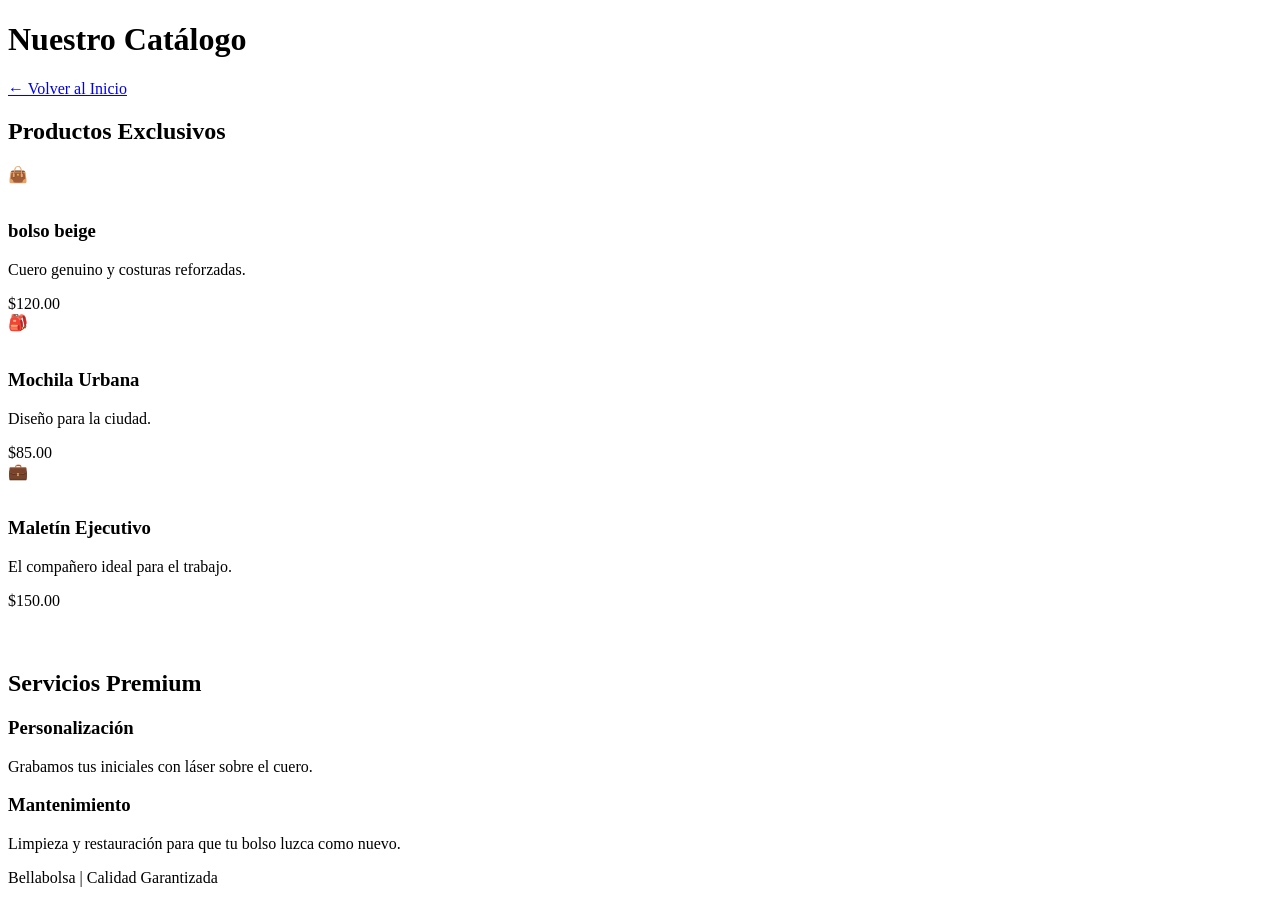
==== catalogo.html @ 5bd82f14 "Create catalogo.html for product and service display" ====
<!DOCTYPE html>
<html lang="es">

<head>
    <meta charset="UTF-8">
    <meta name="viewport" content="width=device-width, initial-scale=1.0">
    <title>Catálogo - Bellabolsa</title>
    <link rel="stylesheet" href="styles.css">
</head>

<body class="catalogo-page">

    <div class="header-catalogo">
        <h1>Nuestro Catálogo</h1>
        <a href="index.html" class="btn-volver">← Volver al Inicio</a>
    </div>

    <div class="container">
        <h2>Productos Exclusivos</h2>
        <div class="grid">
            <div class="card">
                <div class="img-placeholder">👜</div>
                <img src="https://encrypted-tbn0.gstatic.com/images?q=tbn:ANd9GcR5CQ_DNnkX4C4apJwAR1BJdRgG3usT44vYag&s"
                    onerror="" alt=""  >
                <h3>bolso beige</h3>
                <p>Cuero genuino y costuras reforzadas.</p>
                <span class="price">$120.00</span>
            </div>
            <div class="card">
                <div class="img-placeholder">🎒</div>
                <img src="https://media.falabella.com/falabellaCO/126041996_01/public" onerror="" alt="" height="230">
                <h3>Mochila Urbana</h3>
                <p>Diseño para la ciudad.</p>
                <span class="price">$85.00</span>
            </div>
            <div class="card">
                <div class="img-placeholder">💼</div>
                <img src="https://static.vecteezy.com/system/resources/thumbnails/056/485/464/small/luxury-leather-executive-briefcase-bag-png.png"
                    onerror="" alt="" height="250">
                <h3>Maletín Ejecutivo</h3>
                <p>El compañero ideal para el trabajo.</p>
                <span class="price">$150.00</span>
            </div>
        </div>

        <h2 style="margin-top: 60px;">Servicios Premium</h2>
        <div class="grid">
            <div class="card service-card">
                <h3>Personalización</h3>
                <p>Grabamos tus iniciales con láser sobre el cuero.</p>
            </div>
            <div class="card service-card">
                <h3>Mantenimiento</h3>
                <p>Limpieza y restauración para que tu bolso luzca como nuevo.</p>
            </div>
        </div>
    </div>

    <footer>
        <p>Bellabolsa | Calidad Garantizada</p>
    </footer>
</body>

</html>
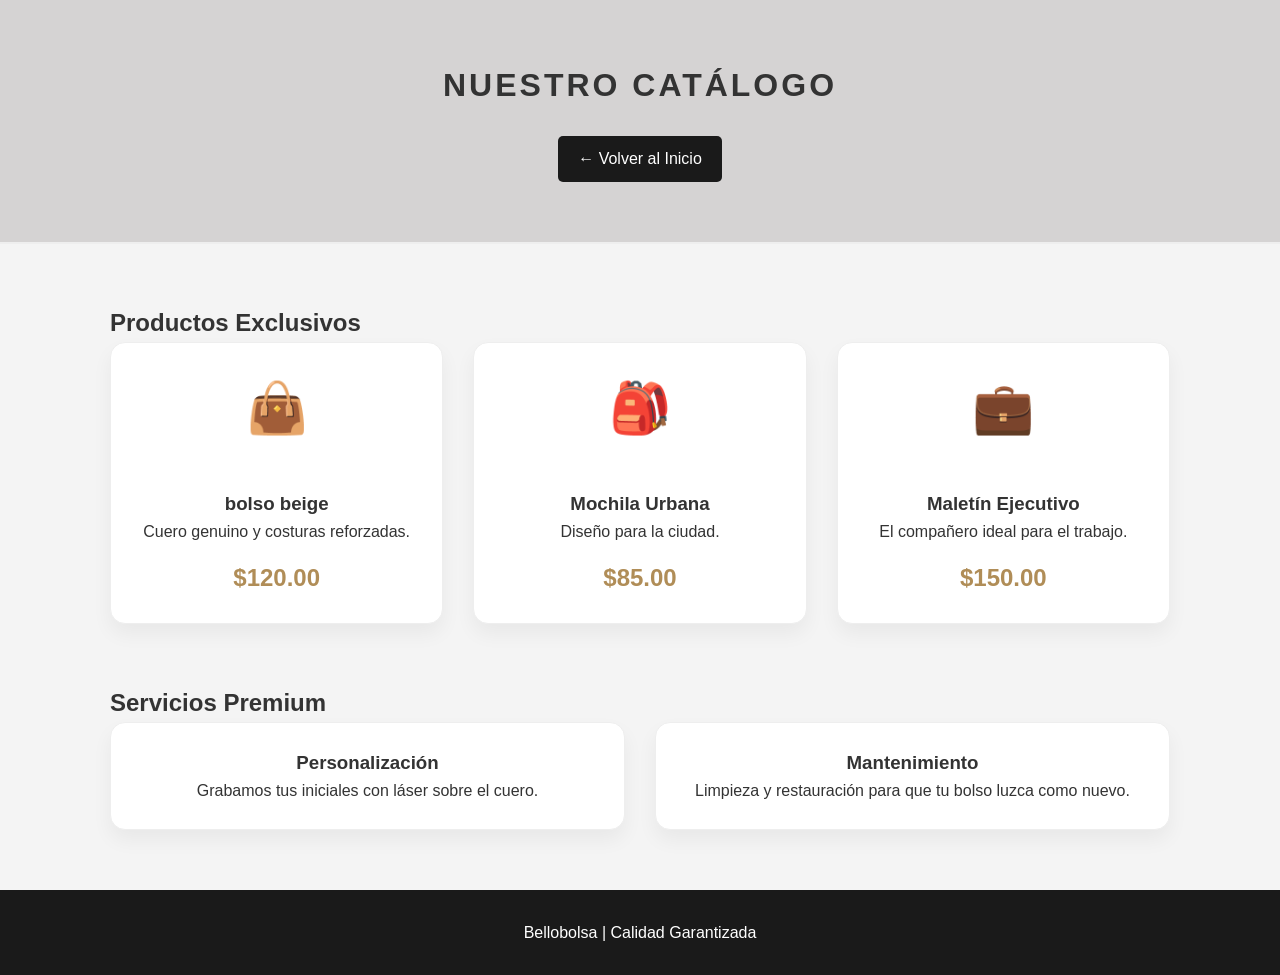
==== commit f7cdcc0b: "Fix typo in footer text from 'Bellabolsa' to 'Bellobolsa'" ====
--- a/catalogo.html
+++ b/catalogo.html
@@ -57,7 +57,7 @@
     </div>
 
     <footer>
-        <p>Bellabolsa | Calidad Garantizada</p>
+        <p>Bellobolsa | Calidad Garantizada</p>
     </footer>
 </body>
 
--- a/styles.css
+++ b/styles.css
@@ -0,0 +1,165 @@
+/* Configuración General */
+* {
+    box-sizing: border-box;
+    margin: 0; padding: 0;
+    }
+body { 
+    font-family: 'Segoe UI', sans-serif;
+    line-height: 1.6;
+    color: #333;
+    background: #f4f4f4;
+    scroll-behavior: smooth;
+    }
+
+/* Navegación */
+nav { 
+    background: #1a1a1a;
+    padding: 1rem;
+    display: flex;
+    justify-content: center;
+    position: sticky;
+    top: 0;
+    z-index: 1000;
+ }
+nav a { 
+    color: #fff;
+    text-decoration: none;
+    margin: 0 20px;
+    font-weight: bold;
+    transition: 0.3s;
+    }
+nav a:hover { color: #d4af37; }
+
+/* Headers */
+header, .header-catalogo { 
+    background: #D5D3D3;
+    padding: 60px 20px;
+    text-align: center;
+    border-bottom: 2px solid #eee;
+    }
+
+h1 { 
+    text-transform: uppercase;
+    letter-spacing: 3px;
+    margin-bottom: 10px; 
+}
+
+/* Contenedores */
+.container { 
+    max-width: 1100px;
+    margin: 40px auto;
+    padding: 20px; }
+section { 
+    margin-bottom: 50px;
+    background: white;
+    padding: 30px;
+    border-radius: 10px;
+    box-shadow: 0 5px 15px rgba(0,0,0,0.05); 
+
+}
+
+/* Formulario */
+form { 
+    display: flex;
+    flex-direction: column;
+ }
+input, textarea {
+    padding: 12px;
+    margin-bottom: 20px;
+    border: 1px solid #ddd;
+    border-radius: 5px;
+ }
+button { background: #1a1a1a;
+    color: white;
+    padding: 15px;
+    border: none;
+    border-radius: 5px;
+    cursor: pointer;
+    font-weight: bold;
+    transition: 0.3s;
+ }
+button:hover { background: #d4af37;
+}
+
+/* Botón Volver */
+.btn-volver { display: inline-block;
+    margin-top: 15px;
+    padding: 10px 20px;
+    background: #1a1a1a;
+    color: white;
+    text-decoration: none;
+    border-radius: 5px;
+    transition: 0.3s;
+}
+.btn-volver:hover {
+    background: #d4af37;
+    transform: scale(1.05);
+}
+
+/* Grid y Tarjetas */
+.grid {
+    display: grid;
+    grid-template-columns: repeat(auto-fit, minmax(280px, 1fr));
+    gap: 30px;
+}
+.card {
+    background: white;
+    padding: 25px;
+    border-radius: 15px;
+    text-align: center;
+    box-shadow: 0 10px 20px rgba(0,0,0,0.05);
+    border: 1px solid #eee;
+ }
+.img-placeholder {
+    font-size: 50px;
+    margin-bottom: 15px;
+    transition: transform 0.5s ease;
+}
+
+/* --- ANIMACIONES --- */
+@keyframes entrada {
+    from { opacity: 0; transform: translateY(40px); }
+    to { opacity: 1; transform: translateY(0); }
+}
+
+.card { animation: entrada 0.8s ease-out forwards; }
+
+/* Efecto Hover en Tarjetas */
+.card:hover {
+    transform: translateY(-12px);
+    box-shadow: 0 15px 35px rgba(0,0,0,0.1);
+    border-color: #d4af37;
+    transition: all 0.4s ease;
+}
+.card:hover .img-placeholder {
+    transform: scale(1.2) rotate(5deg);
+}
+
+/* Animación del Precio */
+.price {
+    display: block;
+    margin-top: 15px;
+    font-size: 1.5rem;
+    font-weight: bold;
+    color: #b08d57;
+    transition: 0.3s;
+}
+.card:hover .price {
+    animation: latido 1s infinite;
+}
+
+@keyframes latido {
+    0% { transform: scale(1); }
+    50% { transform: scale(1.1); color: #1a1a1a; }
+    100% { transform: scale(1); }
+}
+
+/* Footer */
+footer {
+    background: #1a1a1a;
+    color: white;
+    text-align: center;
+    padding: 30px;
+    margin-top: 40px;
+}
+
